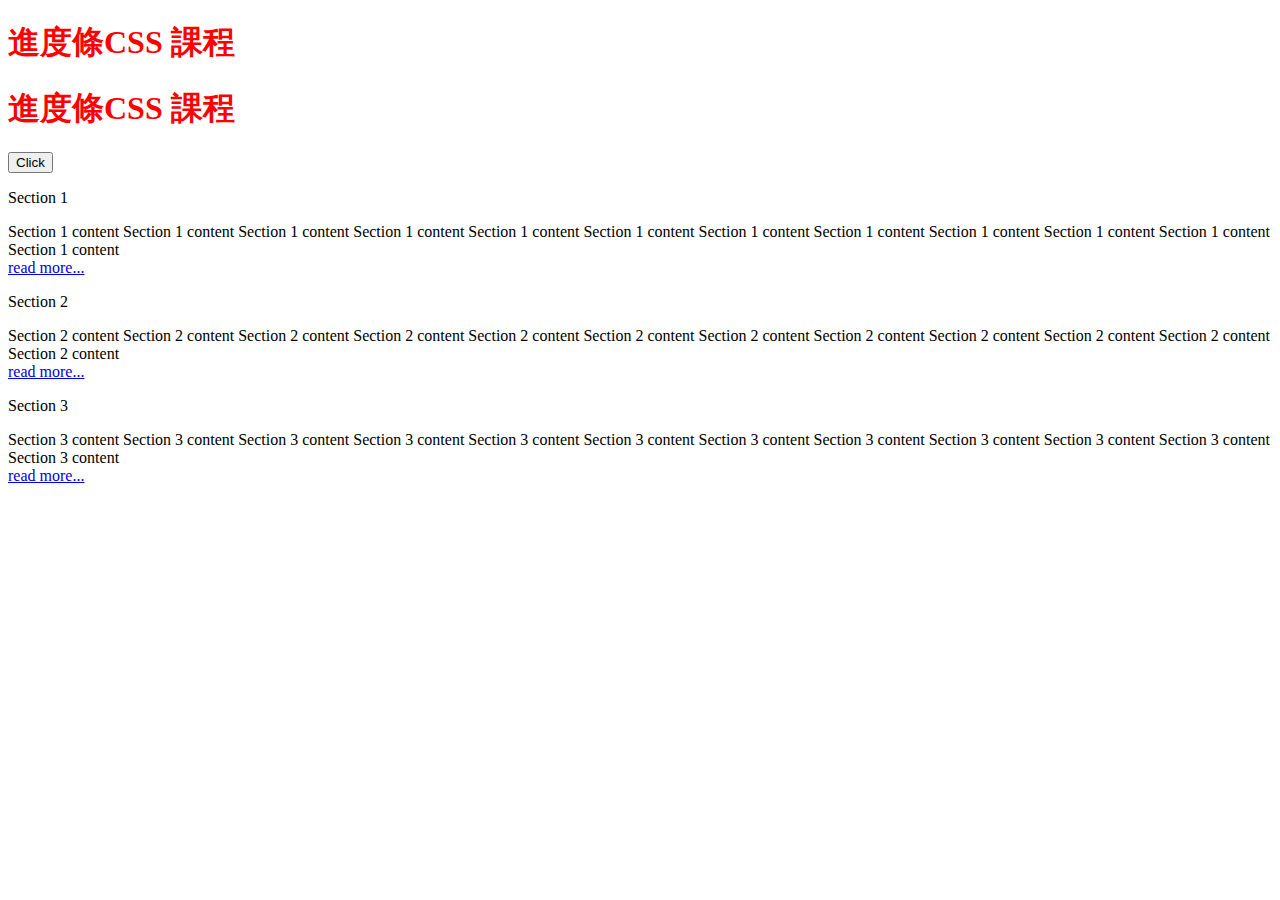
==== CSS3_Course/index.html @ eaf43eac "Initial commit of Web Project" ====
<!DOCTYPE html>
<html>
    <head>
        <!-- Directory |   [ ../ 上一層目錄 ]    [ / 根目錄 ]      -->
        <link rel="stylesheet" type="text/css" href="CSS/index.css">
    </head>
    <body>
        <style>
/*            已放到 index.css 了    */
        </style>

        <h1 id="page_title">進度條CSS 課程</h1>
        <h1 id="page_title">進度條CSS 課程</h1>
        <button type="button" onclick="alert(' clicked !! ')">
            Click
        </button>
        <section>
            <p id="section_1_title"  class="titles"> Section 1 </p>
            <div class="description"> 
                Section 1 content   Section 1 content   Section 1 content
                Section 1 content   Section 1 content   Section 1 content
                Section 1 content   Section 1 content   Section 1 content
                Section 1 content   Section 1 content   Section 1 content
            </div>
            <div>
                <a href="#" class="read_more"> read more... </a>
            </div>
        </section>
        <section>
            <p id="section_2_title" class="titles"> Section 2 </p>
            <div class="description">
                Section 2 content   Section 2 content   Section 2 content   
                Section 2 content   Section 2 content   Section 2 content   
                Section 2 content   Section 2 content   Section 2 content   
                Section 2 content   Section 2 content   Section 2 content
            </div>
            <div>
                <a href="#" class="read_more"> read more... </a>
            </div>
        </section>
        <section>
            <p id="section_3_title" class="titles"> Section 3 </p>
            <div class="description">
                Section 3 content   Section 3 content   Section 3 content   
                Section 3 content   Section 3 content   Section 3 content   
                Section 3 content   Section 3 content   Section 3 content   
                Section 3 content   Section 3 content   Section 3 content
            </div>
            <div>
                <a href="#" class="read_more"> read more... </a>
            </div>
        </section>

        
        
    </body>
</html>
---- CSS3_Course/CSS/index.css ----
h1 {
     color: red
 }
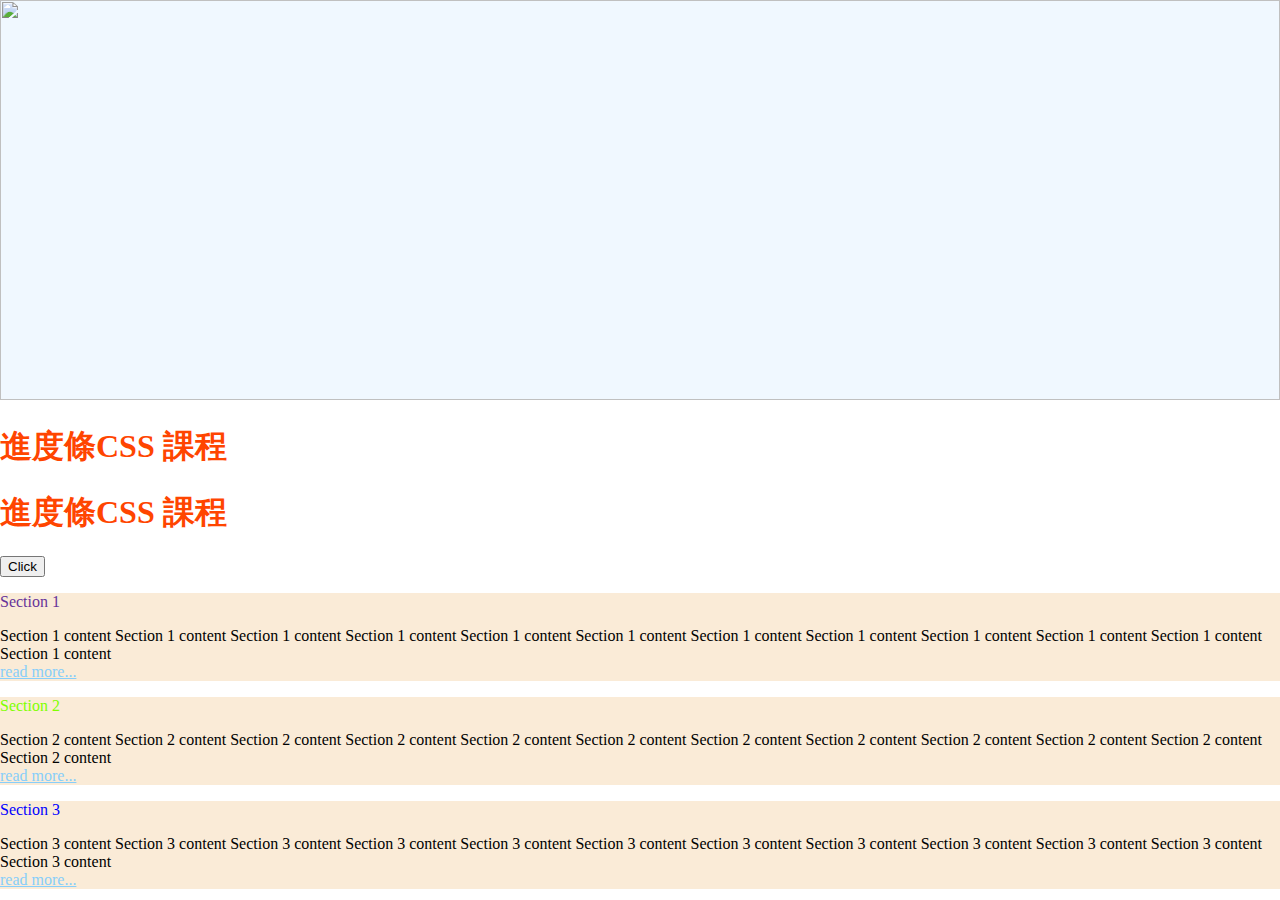
==== commit 92c5163d: "css3 files modified" ====
--- a/CSS3_Course/index.html
+++ b/CSS3_Course/index.html
@@ -1,10 +1,17 @@
 <!DOCTYPE html>
 <html>
     <head>
-        <!-- Directory |   [ ../ 上一層目錄 ]    [ / 根目錄 ]      -->
+        <!-- Directory |   
+         [ .. 上一層目錄   AKA 上一層資料夾 ]   
+         [ . 現在目錄 AKA 現在的資料夾 ]   
+         [ / 根目錄  AKA 根資料夾  ]      -->
         <link rel="stylesheet" type="text/css" href="CSS/index.css">
     </head>
     <body>
+        <header>
+<!--            <img id="cover" src="https://images.pexels.com/photos/36717/amazing-animal-beautiful-beautifull.jpg?auto=compress&cs=tinysrgb&dpr=2&h=750&w=1260">-->
+            <img id="cover" src="https://images.pexels.com/photos/358482/pexels-photo-358482.jpeg?auto=compress&cs=tinysrgb&dpr=2&h=750&w=1260">
+        </header>
         <style>
 /*            已放到 index.css 了    */
         </style>
--- a/CSS3_Course/CSS/index.css
+++ b/CSS3_Course/CSS/index.css
@@ -1,3 +1,56 @@
  h1 {
      color: red
  }
+
+
+ #section_1_title {
+     /*  id selector */
+     color: rebeccapurple;
+ }
+
+ #section_2_title {
+     /*  id selector */
+     color: chartreuse;
+ }
+
+ .description {
+     /*  class(element) selector */
+     color: black;
+ }
+
+ .titles {
+     /*  class(element) selector */
+     color: blue;
+ }
+
+ .read_more {
+     /*  class(element) selector */
+     color: lightskyblue;
+ }
+
+ section {
+     /*  element selector */
+     background-color: antiquewhite;
+ }
+
+ #page_title {
+     /*  id selector */
+     color: orangered;
+ }
+
+
+
+
+body{
+    margin: 0; 
+}
+
+#cover{
+    width: 100%;
+    height: 400px;
+   
+    object-fit: cover;    
+/*    object-fit: contain // cover // ... etc */
+    background-color: aliceblue; 
+}
+
